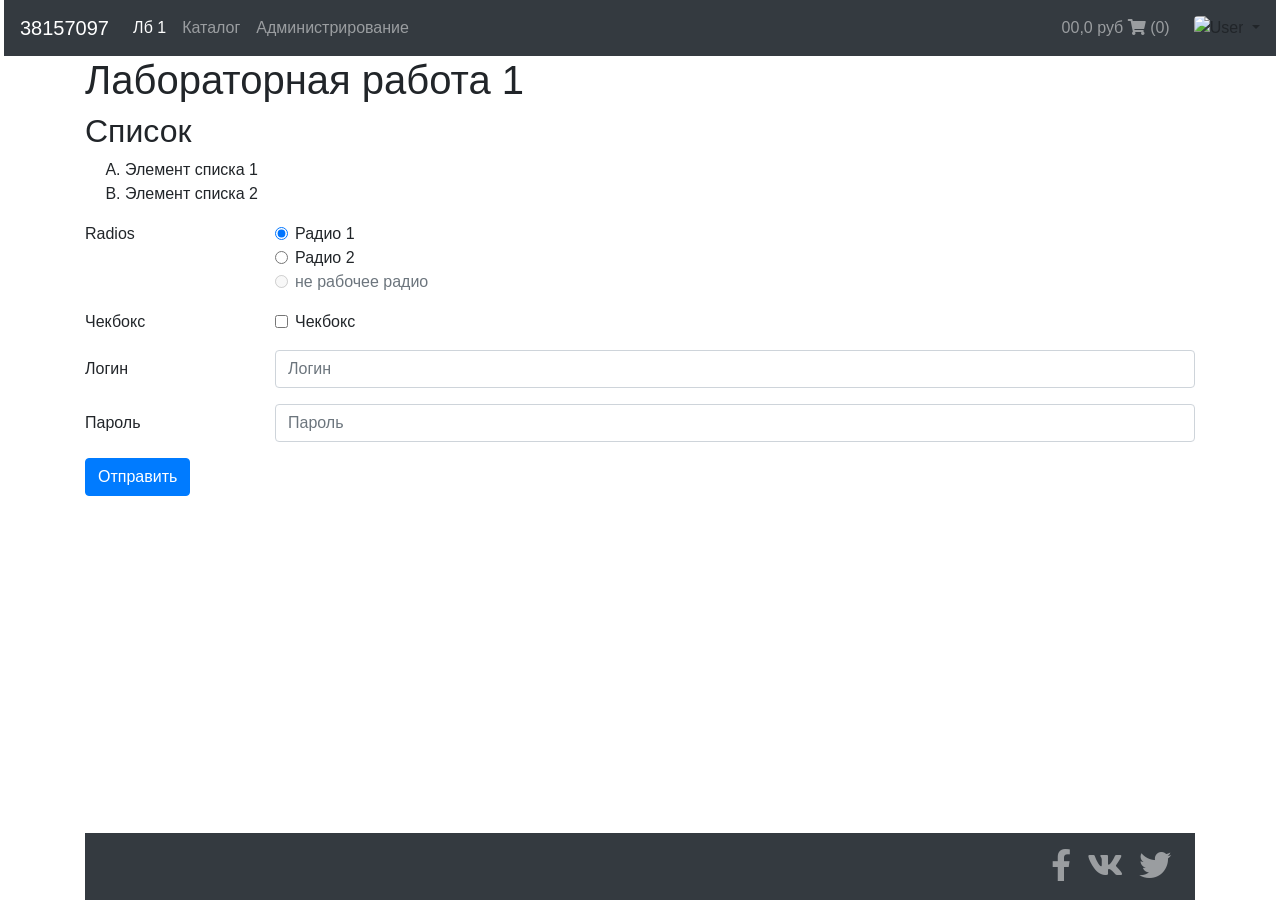
==== src/main/resources/templates/index.html @ 67977a73 "lab 1 done" ====
<!DOCTYPE html>
<html xmlns:th="http://www.w3.org/1999/xhtml">
<head>
    <meta charset="utf-8" />
    <title>webtech</title>
    <script src="//ajax.googleapis.com/ajax/libs/jquery/3.3.1/jquery.min.js"></script>
    <script src="//netdna.bootstrapcdn.com/bootstrap/4.3.1/js/bootstrap.min.js"></script>
    <link rel="stylesheet" type="text/css" href="//netdna.bootstrapcdn.com/bootstrap/4.3.1/css/bootstrap.min.css">
    <link href="https://cdnjs.cloudflare.com/ajax/libs/font-awesome/5.11.2/css/all.css" rel="stylesheet" type="text/css" />
    <link href="css/index.css" rel="stylesheet" />
</head>
<body>
    <header >
            <nav class="navbar navbar-expand-md navbar-dark bg-dark d-flex justify-content-around mx-1">
                <!-- меню сайта -->
                <a class="navbar-brand" href="#">38157097</a>
                <div class="navbar-nav">
                    <a class="nav-item nav-link active" href="#">Лб 1</a>
                    <a class="nav-item nav-link" href="#">Каталог</a>
                    <a class="nav-item nav-link" href="#">Администрирование</a>
                </div>
                <!-- меню сайта - конец -->
                <!-- Информация пользователя -->
                <a href="#" class="navbar-text ml-auto">
                    00,0 руб <i class="fas fa-shopping-cart nav-color"></i> (0)
                </a>
                <div class="dropdown ml-4 nav-color">
                    <div class="dropdown-toggle" id="dropdownMenuButton"
                         data-toggle="dropdown" aria-haspopup="true"
                         aria-expanded="false">
                        <img src="images/avatar.png" width="30"
                             alt="User" class="rounded" />
                    </div>
                    <div class="dropdown-menu" aria-labelledby="dropdownMenuButton">
                        <div class="dropdown-item-text">
                            <img src="images/avatar.png" width="50" alt="User" class="rounded" />
                            user@mail.ru
                        </div>
                        <div class="dropdown-divider"></div>
                        <a class="dropdown-item" href="#">Мои товары</a>
                        <a class="dropdown-item" href="#">Выход</a>
                    </div>
                </div>
                <!-- Информация пользователя - конец -->
            </nav>
    </header>
    <main class="container">
        <div class="form-group">
            <h1>Лабораторная работа 1</h1>
            <h2>Список</h2>
            <ol type="A">
                <li>Элемент списка 1</li>
                <li>Элемент списка 2</li>
            </ol>
        </div>
        <form action="/" method="POST">
            <fieldset class="form-group">
                <div class="row">
                    <legend class="col-form-label col-sm-2 pt-0">Radios</legend>
                    <div class="col-sm-10">
                        <div class="form-check">
                            <input class="form-check-input" type="radio" name="gridRadios" id="gridRadios1" value="option1" checked>
                            <label class="form-check-label" for="gridRadios1">
                                Радио 1
                            </label>
                        </div>
                        <div class="form-check">
                            <input class="form-check-input" type="radio" name="gridRadios" id="gridRadios2" value="option2">
                            <label class="form-check-label" for="gridRadios2">
                                Радио 2
                            </label>
                        </div>
                        <div class="form-check disabled">
                            <input class="form-check-input" type="radio" name="gridRadios" id="gridRadios3" value="option3" disabled>
                            <label class="form-check-label" for="gridRadios3">
                                не рабочее радио
                            </label>
                        </div>
                    </div>
                </div>
            </fieldset>
            <div class="form-group row">
                <div class="col-sm-2"> Чекбокс</div>
                <div class="col-sm-10">
                    <div class="form-check">
                        <input class="form-check-input" type="checkbox" id="gridCheck1">
                        <label class="form-check-label" for="gridCheck1">
                            Чекбокс
                        </label>
                    </div>
                </div>
            </div>
            <div class="form-group row">
                <label for="inputText3" class="col-sm-2 col-form-label">Логин</label>
                <div class="col-sm-10">
                    <input type="email" class="form-control" id="inputText3" name="username" placeholder="Логин">
                </div>
            </div>
            <div class="form-group row">
                <label for="inputPassword3" class="col-sm-2 col-form-label">Пароль</label>
                <div class="col-sm-10">
                    <input type="password" class="form-control" id="inputPassword3" name = "password" placeholder="Пароль">
                </div>
            </div>
            <div class="form-group row">
                <div class="col-sm-10">
                    <button type="submit" class="btn btn-primary">Отправить</button>
                </div>
            </div>
        </form>
    </main>
        <footer class="fixed-bottom">
            <div class="container">
                <div class="navbar navbar-dark navbar-expand-md bg-dark d-flex justify-content-end">
                    <div class="navbar-nav ml-auto">
                        <a class="nav-item nav-link" href="http://www.facebook.com">
                            <i class="fab fa-facebook-f fa-2x"></i>
                        </a>
                        <a class="nav-item nav-link" href="http://www.vk.com">
                            <i class="fab fa-vk fa-2x"></i>
                        </a>
                        <a class="nav-item nav-link" href="http://www.twitter.com">
                            <i class="fab fa-twitter fa-2x"></i>
                        </a>
                    </div>
                </div>
            </div>
        </footer>
</body>
</html>
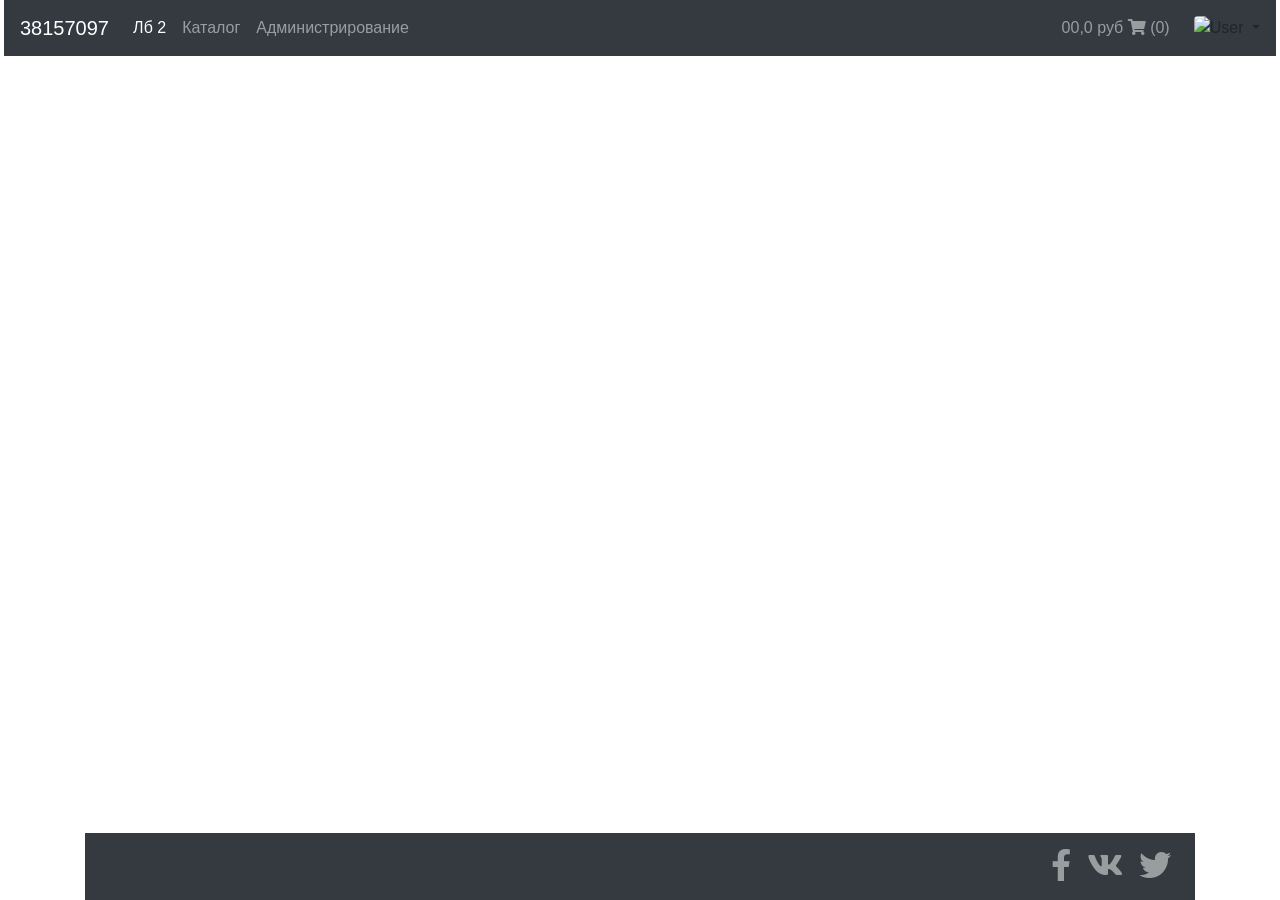
==== commit aa6c3b2f: "lab 2 done" ====
--- a/src/main/resources/templates/index.html
+++ b/src/main/resources/templates/index.html
@@ -15,9 +15,9 @@
                 <!-- меню сайта -->
                 <a class="navbar-brand" href="#">38157097</a>
                 <div class="navbar-nav">
-                    <a class="nav-item nav-link active" href="#">Лб 1</a>
-                    <a class="nav-item nav-link" href="#">Каталог</a>
-                    <a class="nav-item nav-link" href="#">Администрирование</a>
+                    <a class="nav-item nav-link active" th:href=@{/}>Лб 2</a>
+                    <a class="nav-item nav-link" th:href=@{/product}>Каталог</a>
+                    <a class="nav-item nav-link" href=@{/admin}>Администрирование</a>
                 </div>
                 <!-- меню сайта - конец -->
                 <!-- Информация пользователя -->
@@ -33,81 +33,19 @@
                     </div>
                     <div class="dropdown-menu" aria-labelledby="dropdownMenuButton">
                         <div class="dropdown-item-text">
-                            <img src="images/avatar.png" width="50" alt="User" class="rounded" />
+                            <img th:src=@{images/avatar.png} width="50" alt="User" class="rounded" />
                             user@mail.ru
                         </div>
                         <div class="dropdown-divider"></div>
-                        <a class="dropdown-item" href="#">Мои товары</a>
-                        <a class="dropdown-item" href="#">Выход</a>
+                        <a></a>
+                        <a class="dropdown-item" th:href=@{/product/{user}}>Мои товары</a>
+                        <a class="dropdown-item" th:href=@{/account/logout}>Выход</a>
                     </div>
                 </div>
                 <!-- Информация пользователя - конец -->
             </nav>
     </header>
-    <main class="container">
-        <div class="form-group">
-            <h1>Лабораторная работа 1</h1>
-            <h2>Список</h2>
-            <ol type="A">
-                <li>Элемент списка 1</li>
-                <li>Элемент списка 2</li>
-            </ol>
-        </div>
-        <form action="/" method="POST">
-            <fieldset class="form-group">
-                <div class="row">
-                    <legend class="col-form-label col-sm-2 pt-0">Radios</legend>
-                    <div class="col-sm-10">
-                        <div class="form-check">
-                            <input class="form-check-input" type="radio" name="gridRadios" id="gridRadios1" value="option1" checked>
-                            <label class="form-check-label" for="gridRadios1">
-                                Радио 1
-                            </label>
-                        </div>
-                        <div class="form-check">
-                            <input class="form-check-input" type="radio" name="gridRadios" id="gridRadios2" value="option2">
-                            <label class="form-check-label" for="gridRadios2">
-                                Радио 2
-                            </label>
-                        </div>
-                        <div class="form-check disabled">
-                            <input class="form-check-input" type="radio" name="gridRadios" id="gridRadios3" value="option3" disabled>
-                            <label class="form-check-label" for="gridRadios3">
-                                не рабочее радио
-                            </label>
-                        </div>
-                    </div>
-                </div>
-            </fieldset>
-            <div class="form-group row">
-                <div class="col-sm-2"> Чекбокс</div>
-                <div class="col-sm-10">
-                    <div class="form-check">
-                        <input class="form-check-input" type="checkbox" id="gridCheck1">
-                        <label class="form-check-label" for="gridCheck1">
-                            Чекбокс
-                        </label>
-                    </div>
-                </div>
-            </div>
-            <div class="form-group row">
-                <label for="inputText3" class="col-sm-2 col-form-label">Логин</label>
-                <div class="col-sm-10">
-                    <input type="email" class="form-control" id="inputText3" name="username" placeholder="Логин">
-                </div>
-            </div>
-            <div class="form-group row">
-                <label for="inputPassword3" class="col-sm-2 col-form-label">Пароль</label>
-                <div class="col-sm-10">
-                    <input type="password" class="form-control" id="inputPassword3" name = "password" placeholder="Пароль">
-                </div>
-            </div>
-            <div class="form-group row">
-                <div class="col-sm-10">
-                    <button type="submit" class="btn btn-primary">Отправить</button>
-                </div>
-            </div>
-        </form>
+    <main class="container" th:replace="layout/layout :: layout">
     </main>
         <footer class="fixed-bottom">
             <div class="container">
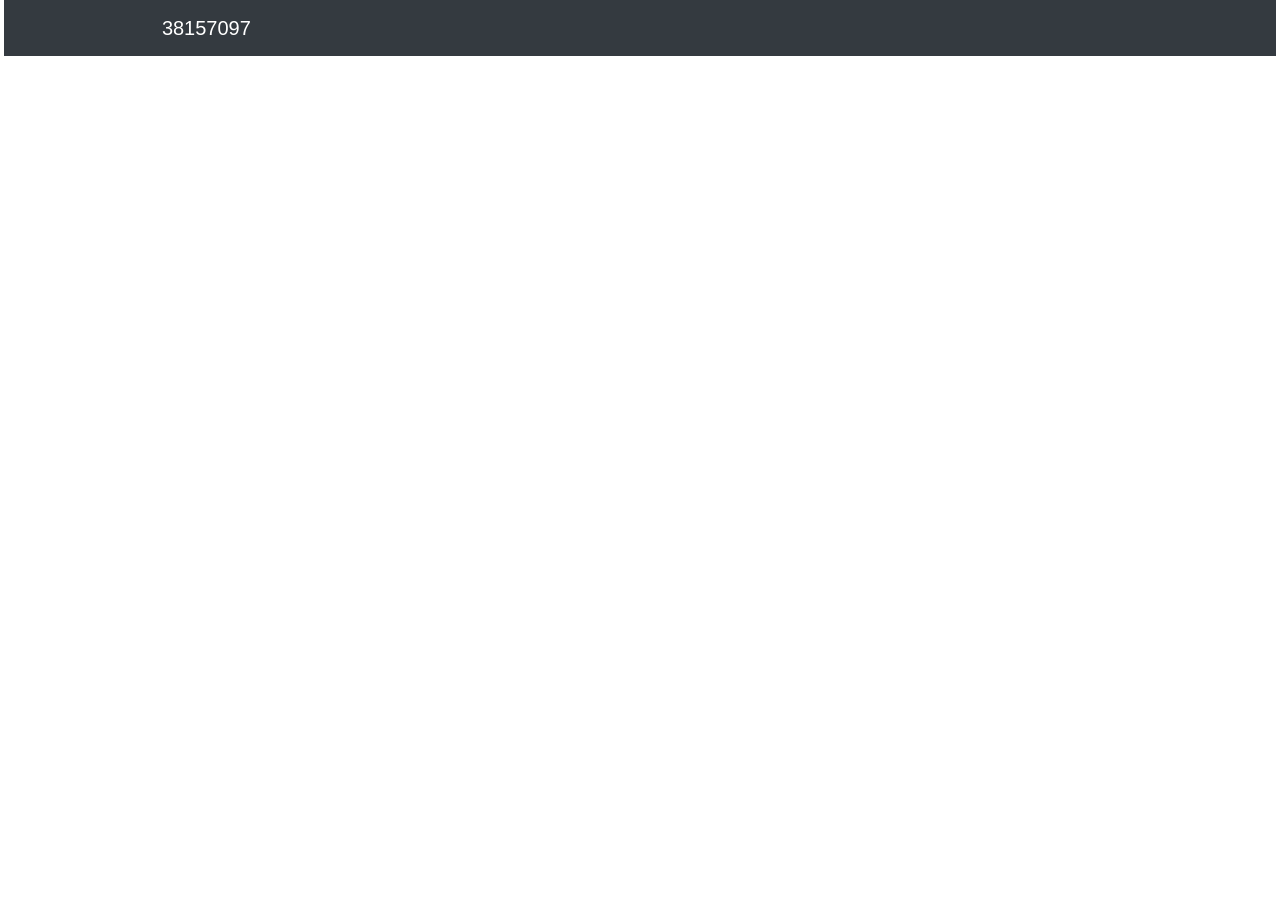
==== commit 86ad8a42: "lab 3 done" ====
--- a/src/main/resources/templates/index.html
+++ b/src/main/resources/templates/index.html
@@ -8,61 +8,26 @@
     <link rel="stylesheet" type="text/css" href="//netdna.bootstrapcdn.com/bootstrap/4.3.1/css/bootstrap.min.css">
     <link href="https://cdnjs.cloudflare.com/ajax/libs/font-awesome/5.11.2/css/all.css" rel="stylesheet" type="text/css" />
     <link href="css/index.css" rel="stylesheet" />
+    <link href="css/menu.css" rel="stylesheet" />
 </head>
 <body>
     <header >
             <nav class="navbar navbar-expand-md navbar-dark bg-dark d-flex justify-content-around mx-1">
                 <!-- меню сайта -->
                 <a class="navbar-brand" href="#">38157097</a>
-                <div class="navbar-nav">
-                    <a class="nav-item nav-link active" th:href=@{/}>Лб 2</a>
-                    <a class="nav-item nav-link" th:href=@{/product}>Каталог</a>
-                    <a class="nav-item nav-link" href=@{/admin}>Администрирование</a>
+                <div   th:replace="layout/menu :: menu">
                 </div>
                 <!-- меню сайта - конец -->
                 <!-- Информация пользователя -->
-                <a href="#" class="navbar-text ml-auto">
-                    00,0 руб <i class="fas fa-shopping-cart nav-color"></i> (0)
+                <a th:replace="layout/cart :: cart">
                 </a>
-                <div class="dropdown ml-4 nav-color">
-                    <div class="dropdown-toggle" id="dropdownMenuButton"
-                         data-toggle="dropdown" aria-haspopup="true"
-                         aria-expanded="false">
-                        <img src="images/avatar.png" width="30"
-                             alt="User" class="rounded" />
-                    </div>
-                    <div class="dropdown-menu" aria-labelledby="dropdownMenuButton">
-                        <div class="dropdown-item-text">
-                            <img th:src=@{images/avatar.png} width="50" alt="User" class="rounded" />
-                            user@mail.ru
-                        </div>
-                        <div class="dropdown-divider"></div>
-                        <a></a>
-                        <a class="dropdown-item" th:href=@{/product/{user}}>Мои товары</a>
-                        <a class="dropdown-item" th:href=@{/account/logout}>Выход</a>
-                    </div>
+                <div th:replace="layout/user :: user">
                 </div>
                 <!-- Информация пользователя - конец -->
             </nav>
     </header>
-    <main class="container" th:replace="layout/layout :: layout">
+    <main  th:replace="layout/layout :: layout">
     </main>
-        <footer class="fixed-bottom">
-            <div class="container">
-                <div class="navbar navbar-dark navbar-expand-md bg-dark d-flex justify-content-end">
-                    <div class="navbar-nav ml-auto">
-                        <a class="nav-item nav-link" href="http://www.facebook.com">
-                            <i class="fab fa-facebook-f fa-2x"></i>
-                        </a>
-                        <a class="nav-item nav-link" href="http://www.vk.com">
-                            <i class="fab fa-vk fa-2x"></i>
-                        </a>
-                        <a class="nav-item nav-link" href="http://www.twitter.com">
-                            <i class="fab fa-twitter fa-2x"></i>
-                        </a>
-                    </div>
-                </div>
-            </div>
-        </footer>
+        <footer th:replace="layout/footer :: footer"></footer>
 </body>
 </html>
